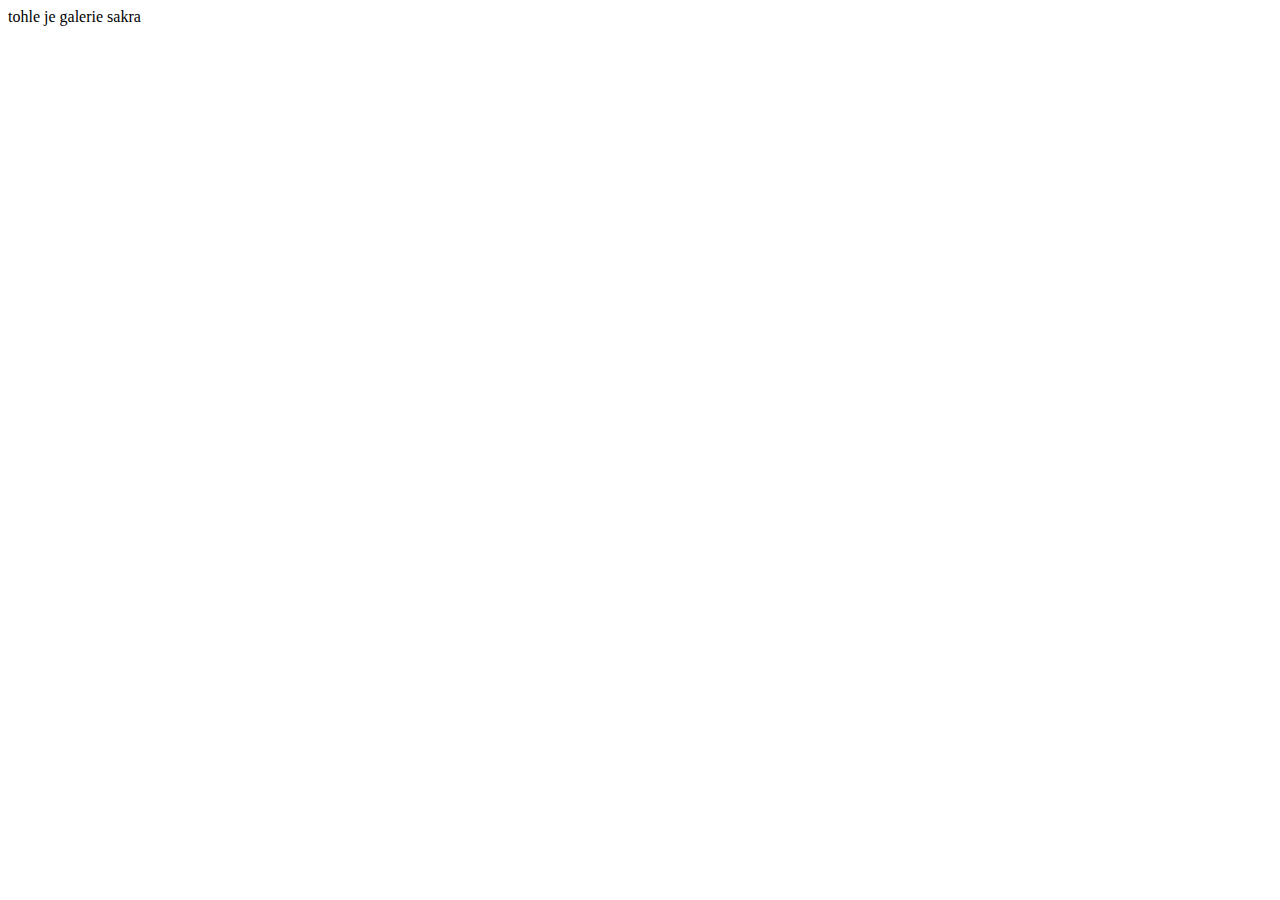
==== galerie.html @ 6b9519e9 "PRÁCE" ====
<!DOCTYPE html>
<html>

<head>
  <meta charset="utf-8">
  <meta name="viewport" content="width=device-width">
  <link href="style.css" rel="stylesheet" type="text/css" />
</head>
<body>
tohle je galerie sakra
</body>
---- style.css ----
html {
    height: 100%;
    width: 100%;
  }
  .jedna{
  color:blue;
  text-align: center;
  font-size: 180%;
  background-color: red ;
  }
  .dva{
  color:rebeccapurple;
  font-size: 120%;
  background-color: purple;
  }
  .tri{
  color:red;
  font-family: "Open Sans", sans-serif;
  }
  .ctyri{
  color:#000000;
  border: 1px groove #0d0d0d;
  background-color: #f18973;
  }
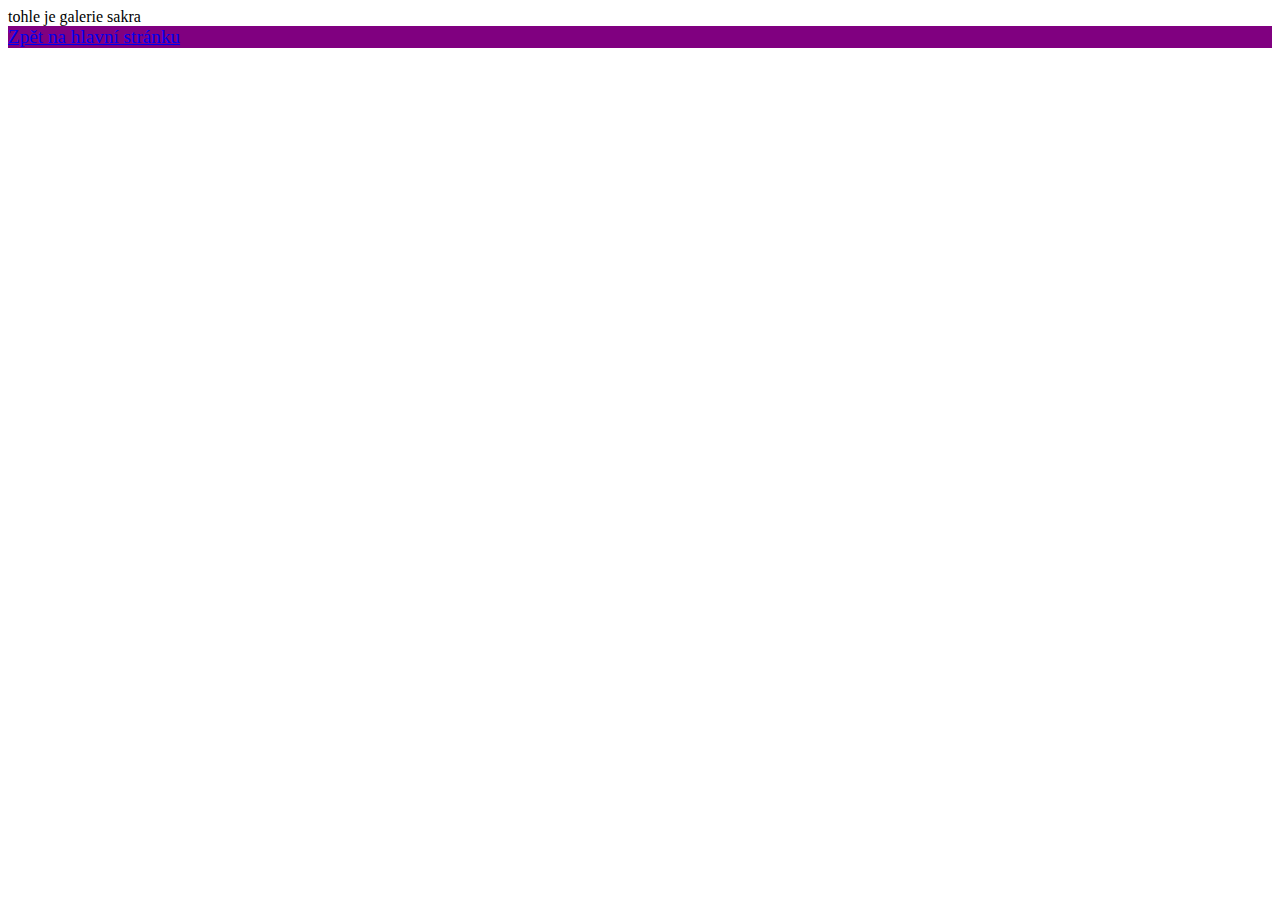
==== commit 5d551695: "Zpět na hlavní stránku" ====
--- a/galerie.html
+++ b/galerie.html
@@ -8,4 +8,5 @@
 </head>
 <body>
 tohle je galerie sakra
+<div class="dva"><a href="Index.html"> Zpět na hlavní stránku </a></div>
 </body>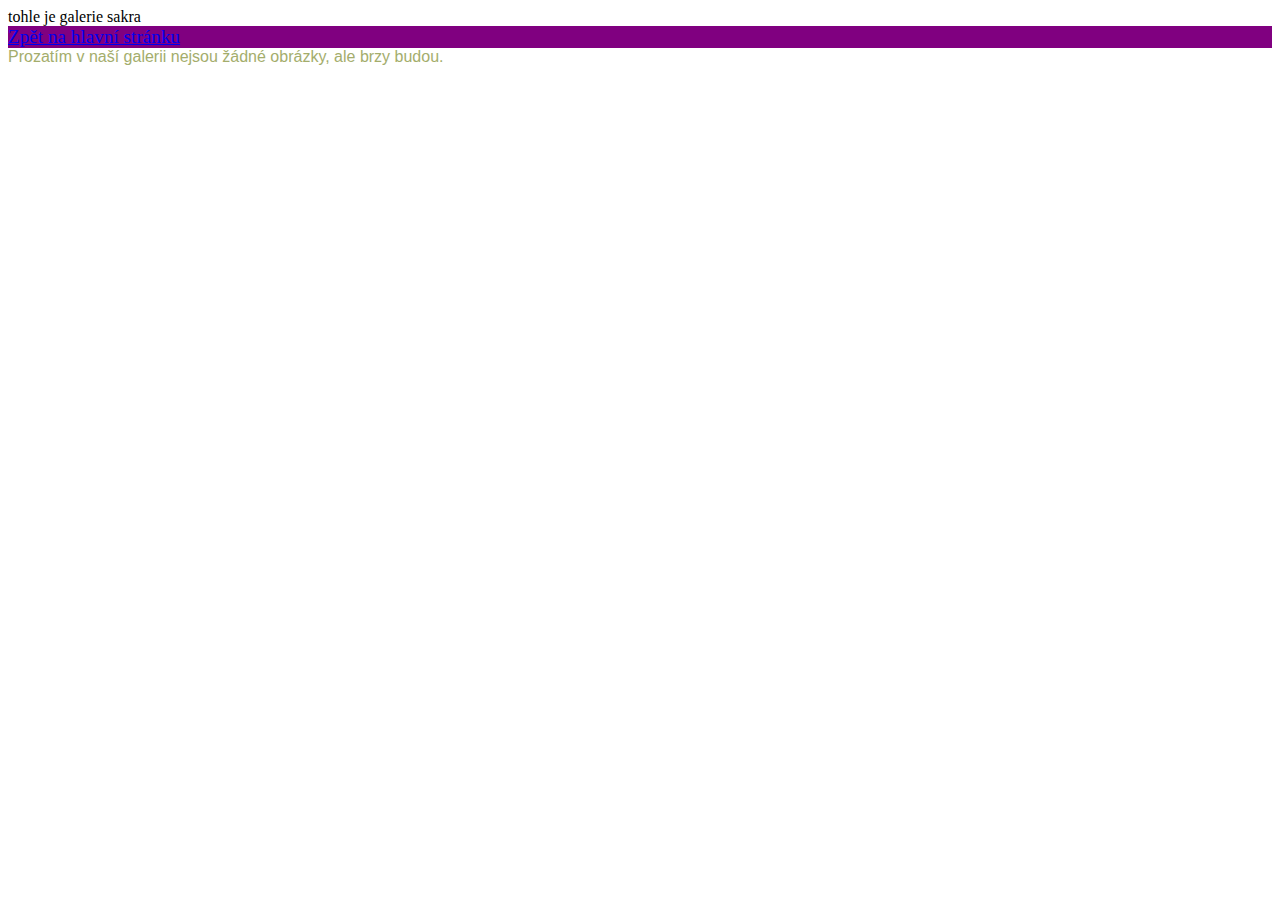
==== commit 4304e793: "Changes" ====
--- a/galerie.html
+++ b/galerie.html
@@ -9,4 +9,6 @@
 <body>
 tohle je galerie sakra
 <div class="dva"><a href="Index.html"> Zpět na hlavní stránku </a></div>
+<div class="galerie"
+<h1>Prozatím v naší galerii nejsou žádné obrázky, ale brzy budou.</h1>
 </body>--- a/style.css
+++ b/style.css
@@ -21,4 +21,12 @@
   color:#000000;
   border: 1px groove #0d0d0d;
   background-color: #f18973;
+  }
+  .skola{
+  color:rgb(44, 106, 131);
+  font-family: "Open Sans", sans-serif;
+  }
+  .galerie{
+  color:rgb(164, 173, 108);
+  font-family: "Open Sans", sans-serif;
   }